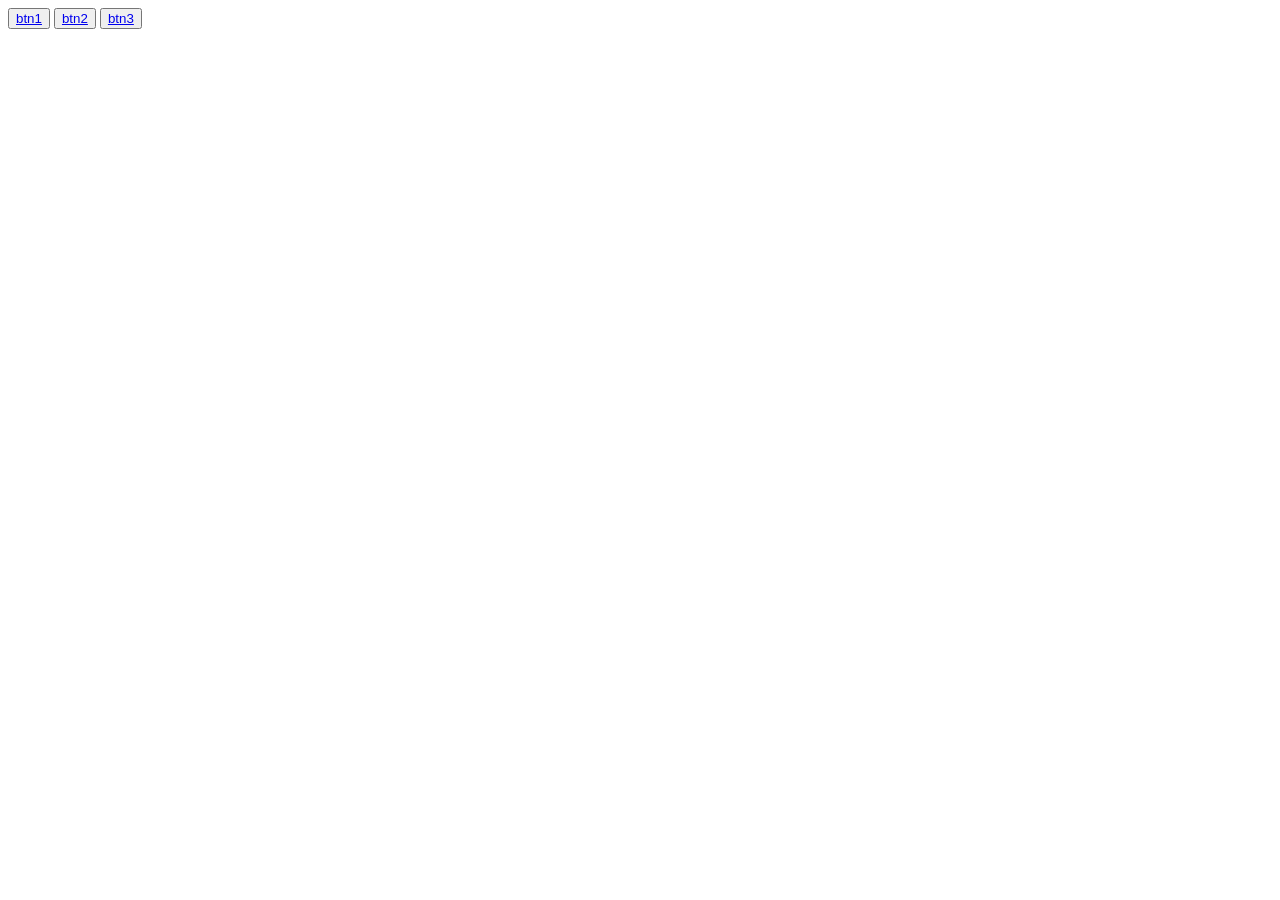
==== html/main.html @ 427f7ab8 "hello" ====
<!DOCTYPE html>
<html>
    <main>
        <link rel ="stylesheet" href ="../main_css.css">
        <head>
            <title>fun fun button</title>
        </head>
        <header>
            <button><a href="alt1.html">btn1</a></button>
            <button><a href="alt2.html">btn2</a></button>
            <button><a href="alt3.html">btn3</a></button>
        </header>
        <script src="..\java\background.js"></script>
    </main>
</html>
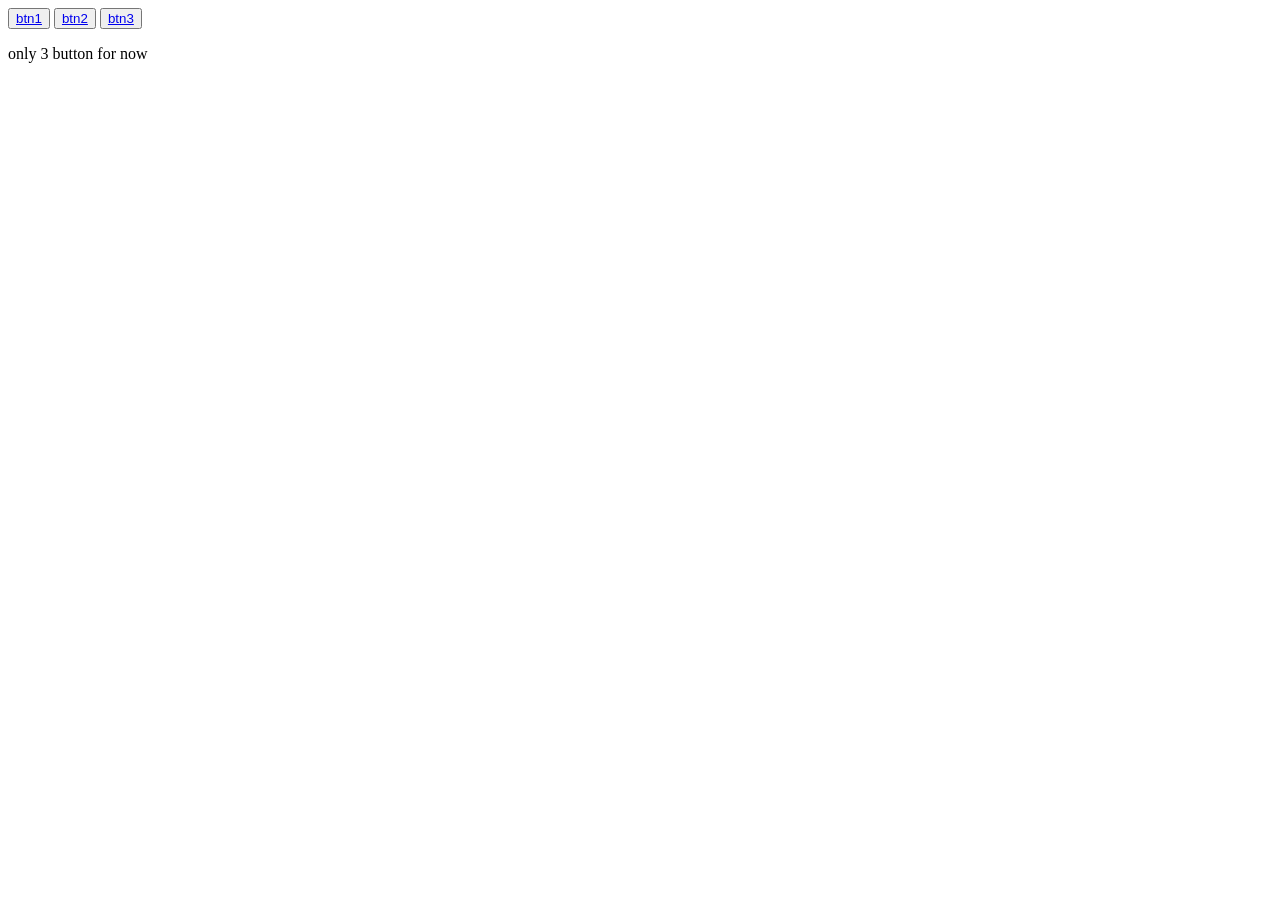
==== commit 6054ee4f: "test2" ====
--- a/html/main.html
+++ b/html/main.html
@@ -10,6 +10,8 @@
             <button><a href="alt2.html">btn2</a></button>
             <button><a href="alt3.html">btn3</a></button>
         </header>
-        <script src="..\java\background.js"></script>
+        <body>
+            <p>only 3 button for now </p>
+        </body>
     </main>
 </html>
